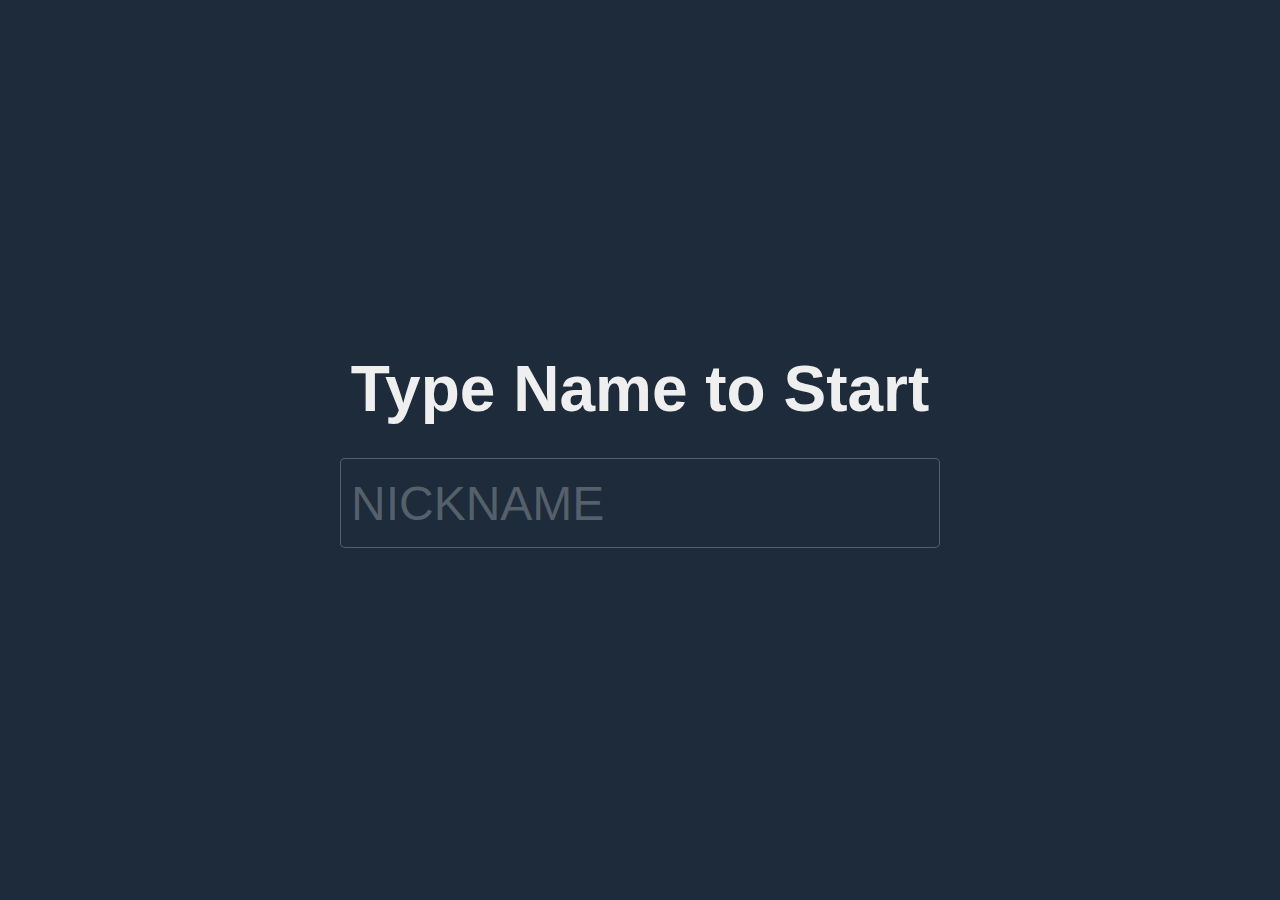
==== index.html @ 1270db1a "Rename Index.html to index.html" ====
<!DOCTYPE html>
<html lang="en">

<head>
    <meta charset="UTF-8">
    <meta http-equiv="X-UA-Compatible" content="IE=edge">
    <meta name="viewport" content="width=device-width, initial-scale=1.0">
    <title>Juego de Cartas</title>
    <link rel="stylesheet" href="style.css">


</head>

<body>
    <header>
        <h1>Type Name to Start</h1>
        <div class="inputBox">
            <input type="text" id="user" name="user" required placeholder="NICKNAME ">
        </div>

    </header>
    <main class="main_hide">

        <section class="container">

            <h2 class="insert_name">Find The Partner</h2>
            <div class="background">
                <ul class="game">

                </ul>
            </div>
        </section>

        <aside class="container_ranking">
            
            <header class="hButoms">
                <menu class="butoms">
                    <button class="levels l1 marked">Level 1</button>
                    <button class="levels l2">Level 2</button>
                    <button class="levels l3">Level 3</button>
                </menu>
            </header>
            
            <section class="background_ranking">
                <h2>RANKING</h2>

                <menu class="butomsRanking">
                    <button class="moveRankingLevels left"><img src="./img/arrowLeft.svg" alt="arrowLeft"></button>
                    <h3></h3>
                    <button class="moveRankingLevels right"><img src="./img/arrowRight.svg" alt="arrowRight"></button>
                </menu>
                <ol class="ranking l1">
                    <h2>RANKING</h2>

                </ol>

            </section>
            
            <footer class="fButoms">
                <menu class="butoms">
                    <button class="reset">Reset</button>
                    <button class="reset changePlayer">Player</button>
                </menu>
            </footer>
            
            <h2 id="tries">TRIES: <span> </span> </h2>
            
        </aside>

    </main>


    <script  src="script.js"></script>
</body>

</html>
---- style.css ----
* {
    margin: 0;
    padding: 0;
    box-sizing: border-box;
}

.main_hide{
    display: none;
}
.form_hide{
    display: none;

}



body {
    max-width: 1200px;
    margin: 0 auto;
    height: 100vh;
    display: flex;
    justify-content: center;
    align-items: center;
    font-family: sans-serif;
    background-color: #1d2b3a;
}


main {
    width: 100%;
    display: grid;
    grid-template-columns: minmax(800px, 3fr) 1fr;
    align-items: center;
    justify-content: center;
    
}





/* HEADER */

header{
    max-width: 900px;
    display: flex;
    flex-direction: column;
    gap: 2rem;
    justify-content: center;
    align-items: center;
}


h1{
    color: rgb(239, 239, 239);
    font-size: 4rem;
}


/* Input */

.inputBox{
    position: relative;
    width: 600px ;
}

.inputBox input {
    width: 100%;
    height: 10vh;
    padding: 10px;
    border: 1px solid rgba(255,255,255,0.25);
    background: #1d2b3a;
    border-radius: 5px;
    outline: none;
    color : #fff;
    font-size: 3em;
    text-transform: uppercase;
}

.inputBox > h2{
    position: absolute;
    left: 0;
    font-size: 3em;
    padding: 10px;
    margin-top: 7px;
    pointer-events: none;
    color: rgba(255,255,255,0.25);
    
    text-transform: uppercase;
}


::placeholder{
    color:rgba(255,255,255,0.25)
}



/* CONTENEDORES PRINCIPAL 1 */

.container {

    height: 850px;
    max-width: 900px;
    display: flex;
    flex-direction: column;
    justify-content: center;
    align-items: center;
    text-align: center;
    padding: 1.5rem 1rem;
    gap: 0.5rem;
    border: 1px solid black;
    border-radius: 1rem;
    
    background: linear-gradient(rgb(206, 255, 244), rgb(96, 223, 255));
    
    
}

.background {
    height: 100%;
    border: 5px solid rgb(255, 231, 195);
    background-color: #070808a9;
    padding: 1rem;
    border-radius: 1rem;

}

.container > h2 {
    
    padding: 0.5rem 1rem;
    border-radius: 0.4rem;
    font-size: 4rem;
    color: #000000;
    font-weight: bold;
    
    
}

.game {
    display: grid;
    gap: 0.5rem;
    align-items: center;
    justify-items: center;
    grid-template-columns: repeat(4, 1fr);
    grid-template-rows: repeat(4, 1fr);

}

/* CONTENEDORES PRINCIPAL 2 */

.container_ranking {

    height: 850px;
    display: flex;
    flex-direction: column;
    justify-content: space-between;
    align-items: center;
    text-align: center;
    padding: 1.5rem 1rem;
    gap: 2rem;
    border: 5px solid black;
    border-radius: 1rem;
    background: linear-gradient(rgb(255, 205, 113), rgb(255, 230, 128));
}

.hButoms{
    width: 100%;
}

.marked{
    background: #FFFFFF;
    color: black;
}

.butoms {
    display: flex;
    flex-direction: column;
    width: 100%;
    gap: 1rem
}


button {
    width: 100%;
    border: 3px solid rgb(134, 65, 0);
    background-color: #070808a9;
    border-radius: 0.4rem;
    color: #f7f1f1;
    background: linear-gradient(rgb(35, 86, 255), rgb(0, 85, 165));
    font-size: 2rem;
    font-weight: bold;
    cursor: pointer;
    letter-spacing: 2px;
    cursor: pointer;
    -webkit-box-shadow: 10px 10px 5px -7px rgba(0, 0, 0, 0.2);
    -moz-box-shadow: 10px 10px 5px -7px rgba(0, 0, 0, 0.2);
    box-shadow: 10px 10px 5px -7px rgba(0, 0, 0, 0.2);


}


.reset:hover {
    background: #f7f1f1;
    color: #070808;
}

button:hover img{
    fill: #070808;
}


.ranking {
    display: flex;
    width: 100%;
    flex-direction: column;
    gap: 1.6rem;
    height: 100%;
    flex: 2;


}

.ranking > h2 {
    text-decoration: underline;
    font-size: 2rem;
}

.butomsRanking{
    display: flex;
    width: 100%;
    justify-content: space-between;
}

.butomsRanking > h3{
    padding: 0.25rem 0;
    font-size: 1.5rem;
    color: #000000;
    font-weight: bold;
}

.moveRankingLevels{
    display: flex;
    width: 40px;
    justify-content: center;
    align-items: center;
}

img{
    width: 30px;
    height: 30px;
}

.ranking{
    list-style-position: inside;
    display: flex;
    height: fit-content;
}

.ranking li{
    width: fit-content;
}

.perfect{
    font-size: 1.15rem;
    font-weight: bold;
    color: #ff0000;
}

.persons {

    list-style: none;
    font-size: 30px;
    font-weight: bold;

}



.background_ranking {
    width: 100%;
    display: flex;
    flex-direction: column;
    justify-content: center;
    align-items: center;
    gap: 1rem;
    border: 2px solid rgb(37, 35, 32);
    background: linear-gradient(rgb(255, 242, 217), rgb(255, 232, 129));
    padding: 1rem 1rem;
    border-radius: 1rem;
}


.fButoms {
    width: 100%;
    display: flex;
    flex-direction: column;
    justify-content: center;
    gap: 1.5rem;
}

.reset {
    background: linear-gradient(rgb(255, 53, 53), rgb(99, 3, 3));
    ;
}


.tries {
    width: 100%;
    display: flex;
    justify-content: center;
    align-items: center;
    text-align: center;
    font-size: 26px;
    text-align: left;
}



/* CARDS */

.card {
    list-style: none;
    width: 100px;
    height: 130px;
    perspective: 600px;
    margin: 1rem;
    border-radius: 1rem;
    cursor: pointer;
    -webkit-box-shadow: 10px 9px 17px -6px rgba(0, 0, 0, 0.67);
    -moz-box-shadow: 10px 9px 17px -6px rgba(0, 0, 0, 0.67);
    box-shadow: 10px 9px 17px -6px rgba(0, 0, 0, 0.67);

}

.card:hover .front {
    transform: scale(1.1);
}


.content {
    position: absolute;
    width: 100%;
    height: 100%;
    transition: transform 1s;
    transform-style: preserve-3d;
}

.front,
.back {
    transition: transform 0.2s;
    position: absolute;
    height: 100%;
    width: 100%;
    background: linear-gradient(rgb(250, 190, 78), rgb(184, 150, 15));
    display: grid;
    place-content: center;
    font-size: 5rem;
    border-radius: 1rem;
    backface-visibility: hidden;
    user-select: none;
}

.back {
    background: linear-gradient(steelblue, lightsteelblue);
    transform: rotateY(180deg);
}

.card.flipped .content {
    transform: rotateY(180deg);
    transition: transform 0.5s;
}

.shaking {

    animation: shaking 0.2s ease-in forwards infinite alternate
}

.point {

    animation: point 0.25s ease-in forwards alternate
}



/* ANIMACION */

@keyframes shaking {
    0% {
        transform: rotate(4deg);

    }

    50% {
        transform: rotate(-4deg);
    }

    100% {
        transform: rotate(0deg);
    }
}

@keyframes point {
    0% {
        transform: scale(1);

    }

    50% {
        transform: scale(1.2);
    }

    100% {
        transform: scale(1);
    }
}

/* media query */

@media screen and (max-width: 1200px) {
    body{
        min-width: 1000px;
    }
    main {
        width: 100%;
        height: 70%;
        display: grid;
        grid-template-columns: auto;
        grid-row: 1fr 1fr;
        align-items: center;
        justify-content: center;
    }

    .container {
        width: 90vw;
    }

    .container h2 {
        font-size: 3rem;
    }



    .container_ranking {
        height: 300px;
        width: 90vw;
        max-width: 900px;
        display: grid;
        grid-template-columns: auto 1fr;
        grid-row: repeat(3, auto);
        column-gap: 1rem;
        row-gap: 0; 
        
        background: linear-gradient(rgb(255, 205, 113), rgb(255, 230, 128));
    }

    .ranking {
        height: 100%;
        width: 100%;
        display: flex;
        justify-content: center;
        gap: 0.5rem;
    }

    .butoms {
        display: flex;
        flex-direction: row;
        justify-content: center;
        align-items: flex-start;
        width: 100%;

    }

    .level, .reset{
        max-width: 30%;
        font-size: 2rem;
    }


    .background_ranking {
        grid-column: 1 / 2;
        grid-row: 1 / 4;
        width: fit-content;
        padding: 1rem;
        min-width: 200px;
    }

  
}
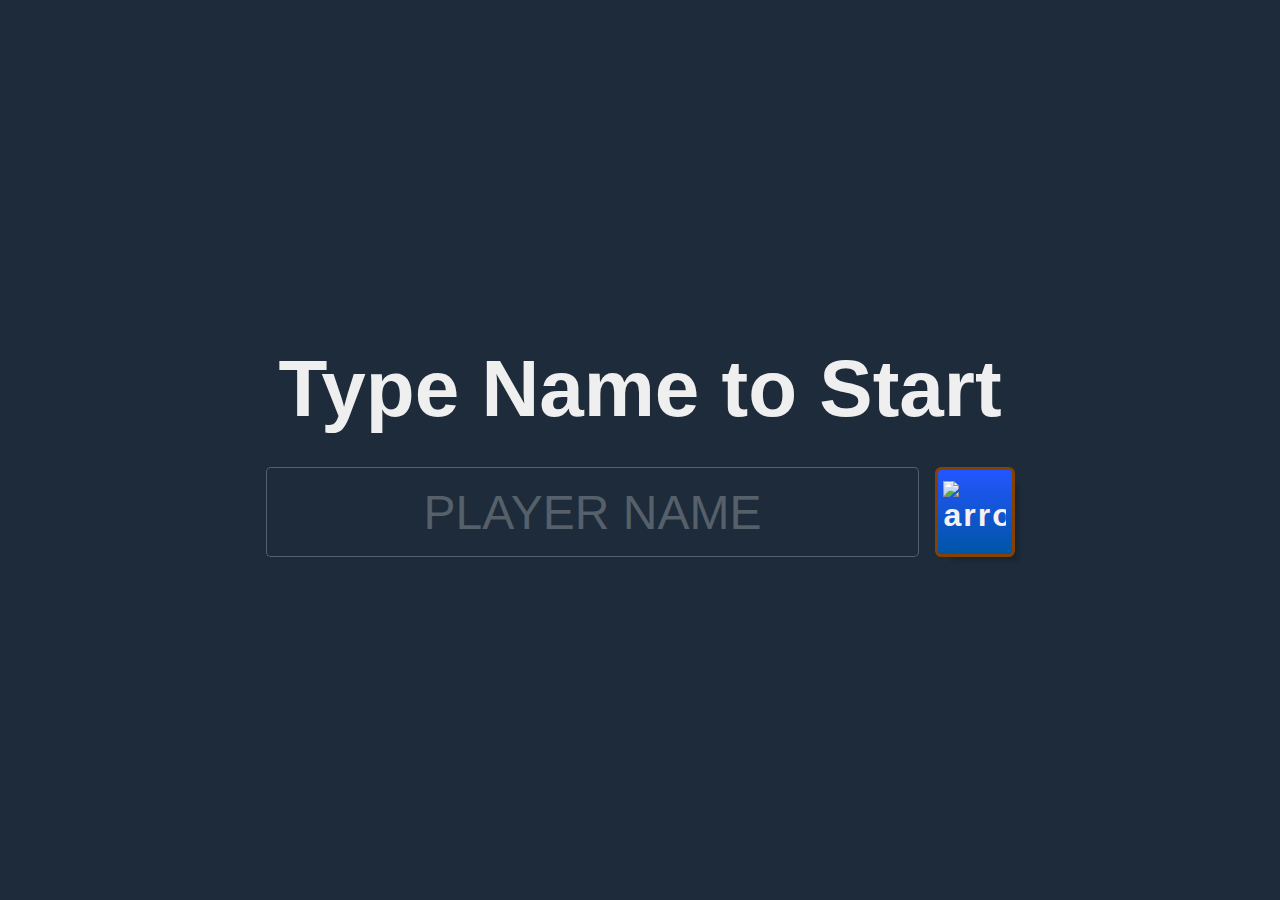
==== commit dd19b499: "Actualizado y funcionando en movil" ====
--- a/index.html
+++ b/index.html
@@ -7,15 +7,15 @@
     <meta name="viewport" content="width=device-width, initial-scale=1.0">
     <title>Juego de Cartas</title>
     <link rel="stylesheet" href="style.css">
-
-
+    
 </head>
 
 <body>
     <header>
         <h1>Type Name to Start</h1>
         <div class="inputBox">
-            <input type="text" id="user" name="user" required placeholder="NICKNAME ">
+            <input type="text" id="user" name="user" required placeholder="PLAYER NAME">
+            <button class="introName"><img src="../Parejas-Emojis-BL/img/arrowRight.svg" alt="arrowRight"></button>
         </div>
 
     </header>
@@ -23,12 +23,15 @@
 
         <section class="container">
 
-            <h2 class="insert_name">Find The Partner</h2>
+            <h2 class="countdown">
+                <span id="textCountdown" class="size">Countdown: <span id="numCountdown"></span> </span>
+                <span id="textLucky" class="size">Good luck!!!</span>
+                <span id="textWin" class="size">Congratulatios!!!</span>
+            </h2>
             <div class="background">
-                <ul class="game">
+                <ul id="card_container" class="game"></ul>
+            </div>
 
-                </ul>
-            </div>
         </section>
 
         <aside class="container_ranking">
@@ -49,7 +52,7 @@
                     <h3></h3>
                     <button class="moveRankingLevels right"><img src="./img/arrowRight.svg" alt="arrowRight"></button>
                 </menu>
-                <ol class="ranking l1">
+                <ol class="ranking">
                     <h2>RANKING</h2>
 
                 </ol>
@@ -58,19 +61,21 @@
             
             <footer class="fButoms">
                 <menu class="butoms">
-                    <button class="reset">Reset</button>
-                    <button class="reset changePlayer">Player</button>
+                    <button class="redButoms reset">Reset</button>
+                    <button class="redButoms changePlayer">Player</button>
                 </menu>
             </footer>
-            
-            <h2 id="tries">TRIES: <span> </span> </h2>
+            <ul class="dataFooter">
+                <li class="data insert_name"></li>
+                <li class="data tries">TRIES: <span class="numTries"> </span></li>
+            </ul>
             
         </aside>
 
     </main>
 
 
-    <script  src="script.js"></script>
+    <script type="module" src="script.js"></script>
 </body>
 
-</html>
+</html>--- a/style.css
+++ b/style.css
@@ -35,10 +35,6 @@
     
 }
 
-
-
-
-
 /* HEADER */
 
 header{
@@ -53,7 +49,9 @@
 
 h1{
     color: rgb(239, 239, 239);
-    font-size: 4rem;
+    width: 100%;
+    font-size: 5rem;
+    text-align: center;
 }
 
 
@@ -61,7 +59,12 @@
 
 .inputBox{
     position: relative;
-    width: 600px ;
+    width: 100%;
+    display: flex;
+    flex-direction: row;
+    justify-content: center;
+    align-items: center;
+    gap: 1rem;
 }
 
 .inputBox input {
@@ -75,7 +78,21 @@
     color : #fff;
     font-size: 3em;
     text-transform: uppercase;
-}
+    text-align: center;
+}
+
+.inputBox button {
+    width: 10vh;
+    height: 10vh;
+    display: flex;
+    justify-content: center;
+    align-items: center;
+}
+
+.inputBox img{
+        width: 7vh;
+        height: 7vh;
+    }
 
 .inputBox > h2{
     position: absolute;
@@ -96,10 +113,9 @@
 
 
 
-/* CONTENEDORES PRINCIPAL 1 */
+/* CONTENEDORES PRINCIPAL */
 
 .container {
-
     height: 850px;
     max-width: 900px;
     display: flex;
@@ -107,18 +123,16 @@
     justify-content: center;
     align-items: center;
     text-align: center;
-    padding: 1.5rem 1rem;
+    padding: 1rem;
     gap: 0.5rem;
     border: 1px solid black;
     border-radius: 1rem;
-    
     background: linear-gradient(rgb(206, 255, 244), rgb(96, 223, 255));
-    
-    
 }
 
 .background {
     height: 100%;
+    max-width: fit-content;
     border: 5px solid rgb(255, 231, 195);
     background-color: #070808a9;
     padding: 1rem;
@@ -126,8 +140,9 @@
 
 }
 
-.container > h2 {
-    
+.container > .countdown {
+    height: fit-content;
+    width: 100%;
     padding: 0.5rem 1rem;
     border-radius: 0.4rem;
     font-size: 4rem;
@@ -147,7 +162,7 @@
 
 }
 
-/* CONTENEDORES PRINCIPAL 2 */
+/* CONTENEDORES SECUNDARIO */
 
 .container_ranking {
 
@@ -157,8 +172,8 @@
     justify-content: space-between;
     align-items: center;
     text-align: center;
-    padding: 1.5rem 1rem;
-    gap: 2rem;
+    padding: 1rem;
+    gap: 1rem;
     border: 5px solid black;
     border-radius: 1rem;
     background: linear-gradient(rgb(255, 205, 113), rgb(255, 230, 128));
@@ -196,13 +211,11 @@
     -webkit-box-shadow: 10px 10px 5px -7px rgba(0, 0, 0, 0.2);
     -moz-box-shadow: 10px 10px 5px -7px rgba(0, 0, 0, 0.2);
     box-shadow: 10px 10px 5px -7px rgba(0, 0, 0, 0.2);
-
-
-}
-
-
-.reset:hover {
-    background: #f7f1f1;
+}
+
+
+button:hover {
+    background: #c0c0c0;
     color: #070808;
 }
 
@@ -210,16 +223,13 @@
     fill: #070808;
 }
 
-
 .ranking {
     display: flex;
     width: 100%;
+    height: fit-content;
     flex-direction: column;
-    gap: 1.6rem;
-    height: 100%;
-    flex: 2;
-
-
+    gap: 1rem;
+    list-style-position: inside;
 }
 
 .ranking > h2 {
@@ -263,7 +273,7 @@
 }
 
 .perfect{
-    font-size: 1.15rem;
+    font-size: 1.2rem;
     font-weight: bold;
     color: #ff0000;
 }
@@ -275,8 +285,6 @@
     font-weight: bold;
 
 }
-
-
 
 .background_ranking {
     width: 100%;
@@ -291,7 +299,6 @@
     border-radius: 1rem;
 }
 
-
 .fButoms {
     width: 100%;
     display: flex;
@@ -300,11 +307,21 @@
     gap: 1.5rem;
 }
 
-.reset {
+.redButoms {
     background: linear-gradient(rgb(255, 53, 53), rgb(99, 3, 3));
-    ;
-}
-
+}
+
+.dataFooter{
+    list-style: none;
+    width: 100%;
+    font-size: 26px;
+    font-weight: bold;
+    display: flex;
+    flex-direction: column;
+    justify-content: center;
+    align-items: center;
+    gap: 1rem;
+}
 
 .tries {
     width: 100%;
@@ -312,7 +329,7 @@
     justify-content: center;
     align-items: center;
     text-align: center;
-    font-size: 26px;
+    
     text-align: left;
 }
 
@@ -328,10 +345,7 @@
     margin: 1rem;
     border-radius: 1rem;
     cursor: pointer;
-    -webkit-box-shadow: 10px 9px 17px -6px rgba(0, 0, 0, 0.67);
-    -moz-box-shadow: 10px 9px 17px -6px rgba(0, 0, 0, 0.67);
     box-shadow: 10px 9px 17px -6px rgba(0, 0, 0, 0.67);
-
 }
 
 .card:hover .front {
@@ -382,6 +396,11 @@
     animation: point 0.25s ease-in forwards alternate
 }
 
+.win {
+
+    animation: win 0.25s ease-in forwards infinite alternate
+}
+
 
 
 /* ANIMACION */
@@ -416,75 +435,412 @@
     }
 }
 
+@keyframes win {
+    0% {
+        transform: scale(1) rotate(4deg);
+
+
+    }
+
+    50% {
+        transform: scale(1.1) rotate(-4deg);
+
+    }
+
+    100% {
+        transform: scale(1) rotate(0deg);
+
+    }
+}
+
 /* media query */
 
-@media screen and (max-width: 1200px) {
-    body{
-        min-width: 1000px;
-    }
+@media screen and (max-width: 1200px){ 
+    body {
+    max-width: 900px;
+    }
+
     main {
-        width: 100%;
-        height: 70%;
-        display: grid;
-        grid-template-columns: auto;
-        grid-row: 1fr 1fr;
+        max-width: 100%;
+        display: flex;
+        flex-direction: column;
         align-items: center;
         justify-content: center;
     }
 
-    .container {
-        width: 90vw;
-    }
-
-    .container h2 {
-        font-size: 3rem;
-    }
-
-
-
-    .container_ranking {
-        height: 300px;
-        width: 90vw;
+    /* HEADER */
+
+    header{
         max-width: 900px;
-        display: grid;
-        grid-template-columns: auto 1fr;
-        grid-row: repeat(3, auto);
-        column-gap: 1rem;
-        row-gap: 0; 
-        
-        background: linear-gradient(rgb(255, 205, 113), rgb(255, 230, 128));
-    }
-
-    .ranking {
-        height: 100%;
-        width: 100%;
-        display: flex;
-        justify-content: center;
-        gap: 0.5rem;
-    }
-
-    .butoms {
+    }
+
+    /* Input */
+
+    .inputBox{
+        position: relative;
+        width: 100%;
         display: flex;
         flex-direction: row;
         justify-content: center;
-        align-items: flex-start;
-        width: 100%;
-
-    }
-
-    .level, .reset{
-        max-width: 30%;
-        font-size: 2rem;
-    }
-
-
-    .background_ranking {
+        align-items: center;
+        gap: 1rem;
+    }
+
+    .inputBox input {
+        width: 100%;
+        height: 10vh;
+        padding: 10px;
+    }
+
+    .inputBox button {
+        width: 10vh;
+        height: 10vh;
+    }
+
+    .inputBox > h2{
+        
+        font-size: 3em;
+        padding: 10px;
+        margin-top: 7px;
+    }
+
+    /* CONTENEDORES PRINCIPAL */
+
+    .container {
+        width: 100%;
+        height: fit-content;
+    }
+
+    .container > .countdown{
+        padding: 0;
+        font-size: inherit;
+    }
+
+    .size{
+        font-size: 3rem;
+    }
+
+    .background {
+        height: 100%;
+        max-width: fit-content;
+        border: 5px solid rgb(255, 231, 195);
+        background-color: #070808a9;
+        padding: 1rem;
+        border-radius: 1rem;
+    }
+
+    .game{
+        width: 100%;
+        height: fit-content;
+        padding: 0.5rem;
+        gap: 2rem;
+    }
+
+    .card{
+        margin: 0;
+        max-width: 90px;
+        max-height: 110px;
+        gap: 0.1rem;
+    }
+
+    .content{
+        width: 100%;
+        height: 100%;
+    }
+
+    .front, .back{
+        width: 100%;
+        height: 100%;
+        font-size: 4rem;
+        border-radius: 0.5rem;
+    }
+
+    /* CONTENEDORES SECUNDARIO */
+    .container_ranking{
+        width: 100%;
+        height: fit-content;
+        padding: 0.3rem;
+        font-size: 1rem;
+        display: grid;
+        grid-template-columns: 300px repeat(3, 1fr);
+        grid-template-rows: repeat(3, auto);
+        gap: 0.3rem;
+    }
+
+    .butoms{
+        flex-direction: row;
+    }
+
+    .hButoms{
+        grid-column: 2 / 5;
+        grid-row: 1;
+    } 
+
+    .fButoms{
+        grid-column: 2 / 4;
+        grid-row: 2;
+    }
+
+    .dataFooter{
+        grid-column: 2 / 4;
+        grid-row: 3;
+        flex-direction: row;
+        justify-content: space-between;
+        align-items: center;
+    }
+
+    .background_ranking{
         grid-column: 1 / 2;
         grid-row: 1 / 4;
+        width: 100%;
+        padding: 0.25rem;
+        gap: 0.25rem;
+    }
+
+    .background_ranking > h2{
+        height: fit-content;
+        justify-content: center;
+        align-content: center;
+    }
+
+    h2, .butomsRanking, .l1, .l2, .l3, .reset, .changePlayer, .data{
+        height: 2rem;
+        font-size: 1.5rem;
+    }
+    .butomsRanking > h3{
+        font-size: 1.5rem;
+    }
+
+    .moveRankingLevels{
+        width: 2rem;
+        height: 2rem;
+    }
+
+    img{
+    width: 1.5rem;
+    height: 1.5rem;
+    }
+
+    .ranking{
+        gap: 0.25rem;
+    }
+
+    .dataFooter{
+        display: flex;
+        justify-content: space-around;
+    }
+
+    .data{
+        height: fit-content;
+        display: flex;
+        flex-direction: row;
+        justify-content: center;
+        align-items: center;
+    }
+
+    .dataFooter > li{
         width: fit-content;
-        padding: 1rem;
-        min-width: 200px;
-    }
-
-  
+    }
+}
+
+@media screen and (max-width: 900px){
+    body{
+        max-width: 600px;
+    }
+
+    main{
+        height: fit-content;
+        flex-direction: column;
+    }
+
+    /* HEADER */
+
+    h1{
+    font-size: 4rem;
+}
+
+    /* CONTENEDORES PRINCIPAL */
+    .container{
+        width: 100%;
+        height: fit-content;
+        padding: 0.3rem;
+        gap: 0.3rem;
+    }
+
+    .container > .countdown{
+        padding: 0;
+        height: auto;
+        font-size: inherit;
+    }
+
+    .size{
+        font-size: 1.5rem;
+    }
+    
+    .background{
+        width: 100%;
+        height: fit-content;
+        padding: 0.3rem;
+    }
+
+    .game{
+        width: 100%;
+        height: fit-content;
+        padding: 0.5rem;
+        gap: 1.5rem;
+    }
+
+    .card{
+        max-width: 70px;
+        max-height: 90px;
+        gap: 0.1rem;
+    }
+
+    .content{
+        width: 100%;
+        height: 100%;
+    }
+
+    .front, .back{
+        font-size: 3.5rem;
+    }
+
+    /* CONTENEDORES SECUNDARIO */
+    .container_ranking{
+        grid-template-columns: 140px repeat(3, 1fr);
+        font-size: 0.7rem;
+    }
+
+    .butoms{
+        flex-direction: row;
+    }
+
+    .hButoms{
+        grid-column: 2 / 5;
+        grid-row: 1;
+    } 
+
+    .fButoms{
+        grid-column: 2 / 4;
+        grid-row: 2;
+    }
+
+    .dataFooter{
+        grid-column: 2 / 4;
+        grid-row: 3;
+        flex-direction: row;
+        align-items: center;
+    }
+
+    .background_ranking{
+        grid-column: 1 / 2;
+        grid-row: 1 / 4;
+        width: 100%;
+        padding: 0.25rem;
+        gap: 0.25rem;
+    }
+
+    h2, .butomsRanking, .l1, .l2, .l3, .reset, .changePlayer, .data{
+        height: 2rem;
+        font-size: 1.5rem;
+    }
+
+    .butomsRanking > h3{
+        font-size: 1rem;
+    }
+    
+    .perfect{
+        font-size: 0.7rem;
+    }
+
+    .moveRankingLevels{
+        width: 1.5rem;
+        height: 1.5rem;
+    }
+
+    img{
+    width: 1rem;
+    height: 1rem;
+    }
+}
+
+@media screen and (max-width: 510px){
+
+    body{
+        min-width: 370px;
+        height: 100vh;
+    }
+
+    /* HEADER */
+
+    header{
+        width: 100%;
+    }
+
+    h1{
+        color: rgb(239, 239, 239);
+        font-size: 2rem;
+    }
+
+    ::placeholder{
+        font-size: 2rem;
+}
+
+    /* CONTENEDORES PRINCIPAL */
+    .container{
+        gap: 0.1rem;
+    }
+
+    .card{
+        max-width: 30px;
+        max-height: 50px;
+        gap: 0.1rem;
+    }
+
+    .front, .back{
+        width: 100%;
+        height: 100%;
+        font-size: 1.6rem;
+        border-radius: 0.5rem;
+    }
+
+    /* CONTENEDORES SECUNDARIO */
+    .container_ranking{
+        display: grid;
+        grid-template-columns: repeat(3, 1fr);
+        grid-template-rows: repeat(4, auto);
+        gap: 0.1rem;
+    }
+
+    .hButoms{
+        grid-column: 1 / 4;
+        grid-row: 1;
+    } 
+
+    .fButoms{
+        grid-column: 1 / 3;
+        grid-row: 2;
+    }
+
+    .dataFooter{
+        grid-column: 1 / 3;
+        grid-row: 3;
+    }
+
+    .background_ranking{
+        grid-column: 1 / 4;
+        grid-row: 4;
+    }
+
+    h2, .butomsRanking, .l1, .l2, .l3, .reset, .changePlayer, .data{
+        height: 1.5rem;
+        font-size: 1rem;
+    }
+
+    .background_ranking > h2{
+        height: fit-content;
+        justify-content: center;
+        align-content: center;
+    }
+
 }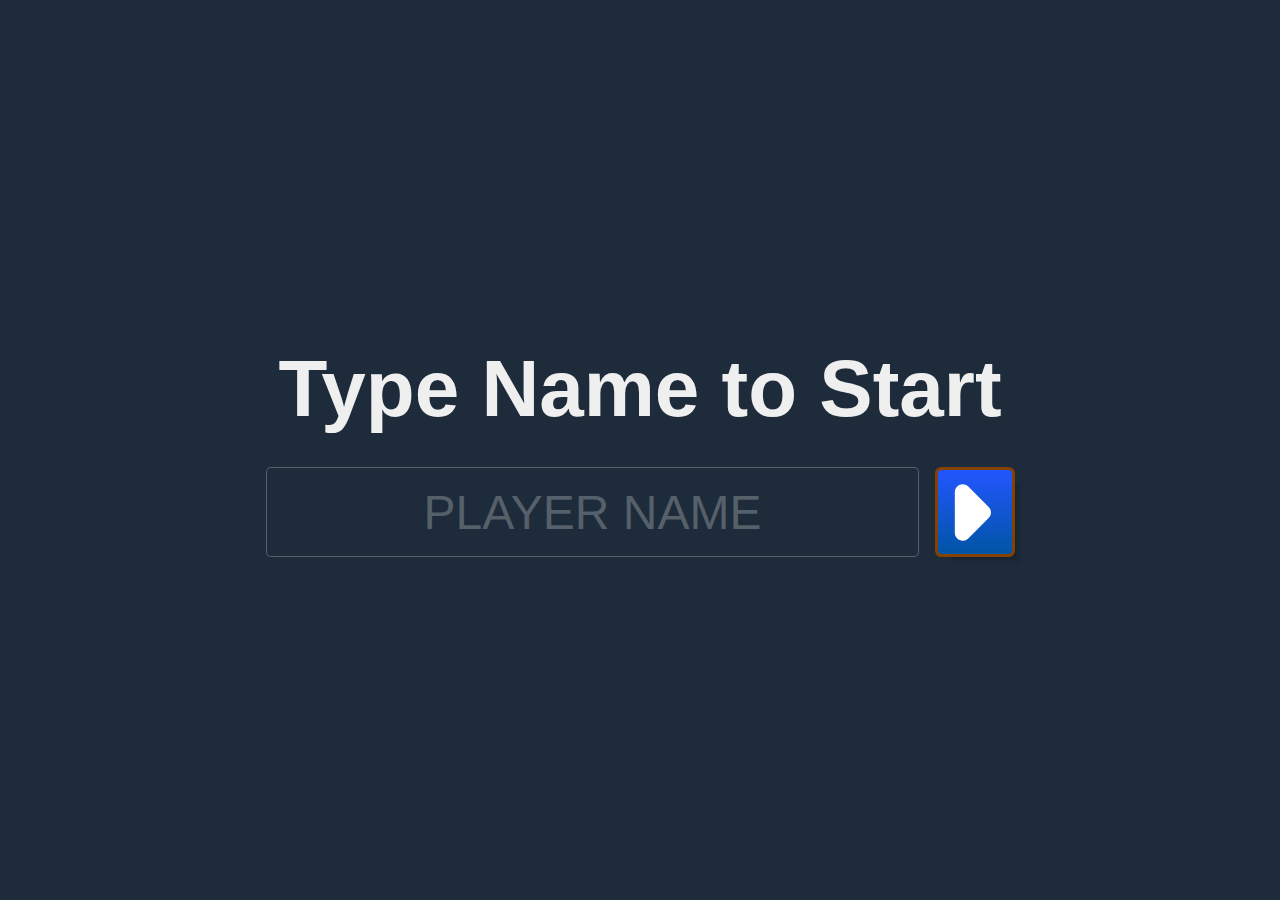
==== commit 601e55a8: "Correccion imagen boton inicio" ====
--- a/index.html
+++ b/index.html
@@ -15,7 +15,7 @@
         <h1>Type Name to Start</h1>
         <div class="inputBox">
             <input type="text" id="user" name="user" required placeholder="PLAYER NAME">
-            <button class="introName"><img src="../Parejas-Emojis-BL/img/arrowRight.svg" alt="arrowRight"></button>
+            <button class="introName"><img src="./img/arrowRight.svg" alt="arrowRight"></button>
         </div>
 
     </header>
